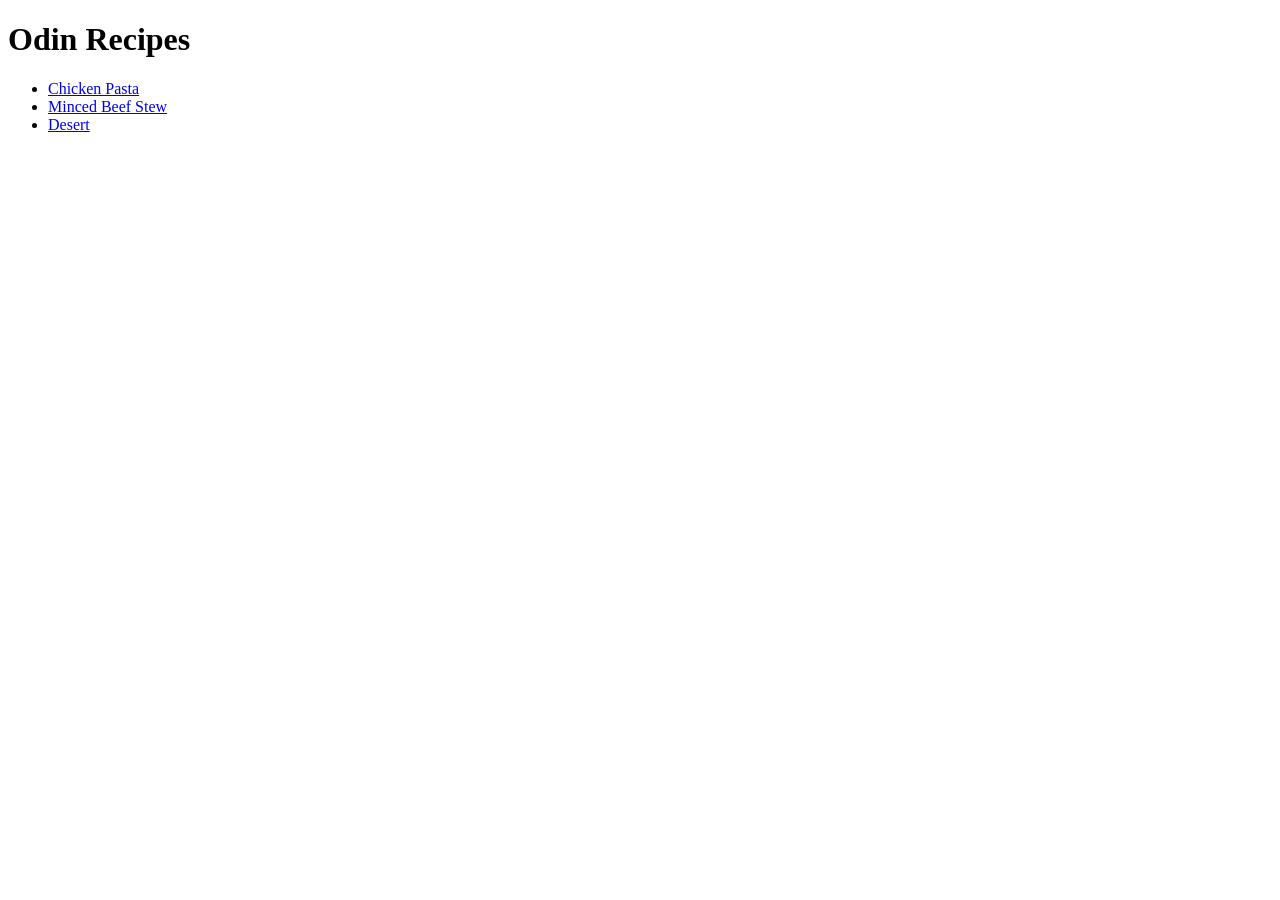
==== index.html @ 6ec4e488 "This is my finished Recipe wesite" ====
<!DOCTYPE html>

<html lang="en">

    <head>
        <meta charset="UTF-8">
        <title></title>
    </head>

    <body>
    
        <h1>Odin Recipes</h1>

        <ul>
            
            <li><a href="./recipes/chickenpasta.html" target="blank" rel="noopener noreferer">Chicken Pasta</a></li>
            <li><a href="./recipes/mincedbeefstew.html" target="blank" rel="noopener noreferer">Minced Beef Stew</a></li>
            <li><a href="./recipes/desert.html" target="blank" rel="noopener norefere">Desert</a></li>
        </ul>
    </body>

</html>
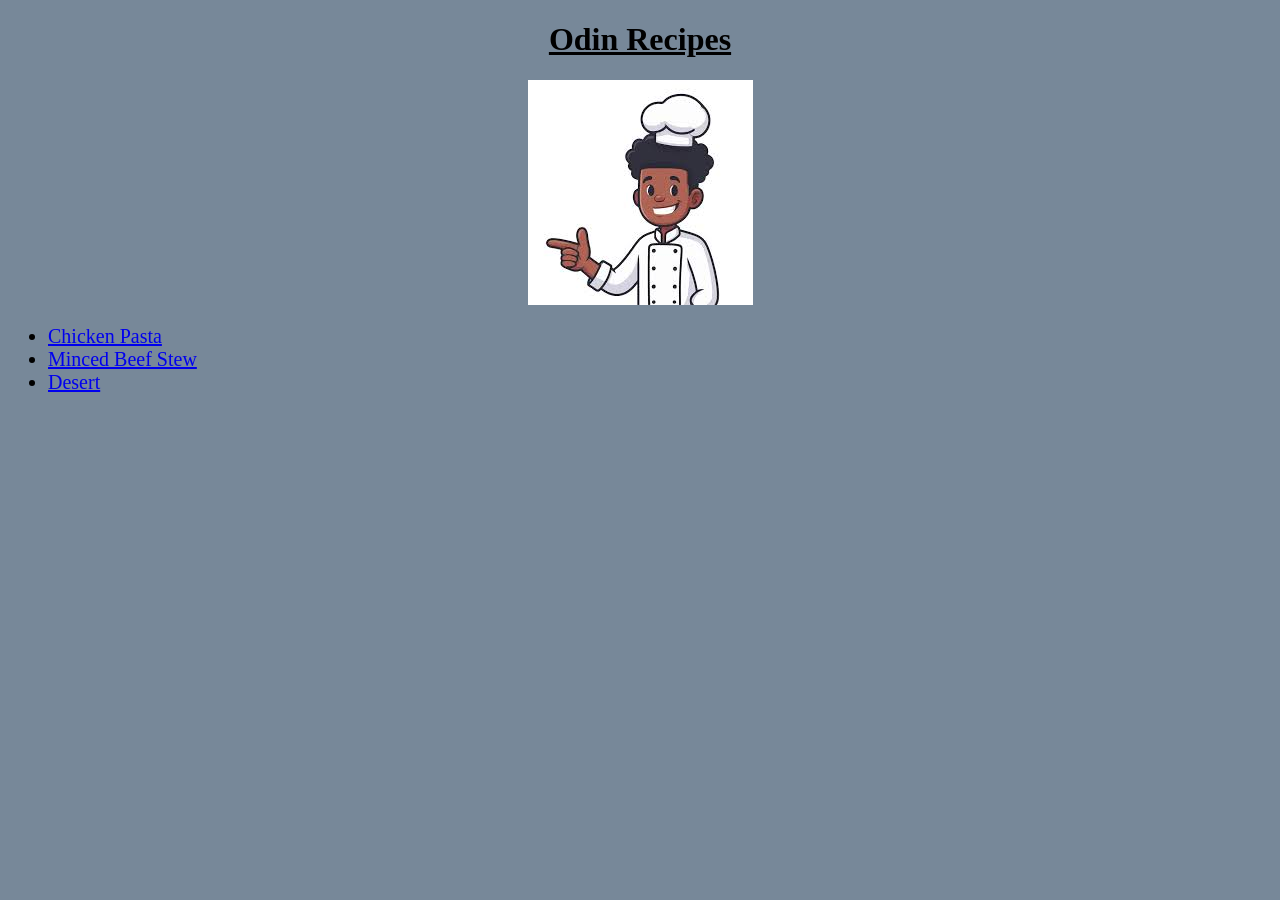
==== commit c0855aa0: "FINAL COMMIT" ====
--- a/index.html
+++ b/index.html
@@ -4,19 +4,24 @@
 
     <head>
         <meta charset="UTF-8">
-        <title></title>
+        <title>My Recipe Page</title>
+        <link rel="stylesheet" href="style.css">
     </head>
 
     <body>
     
         <h1>Odin Recipes</h1>
 
+        <img src="./img/chef.jpeg" alt="animated image of a chef">
+
         <ul>
             
             <li><a href="./recipes/chickenpasta.html" target="blank" rel="noopener noreferer">Chicken Pasta</a></li>
             <li><a href="./recipes/mincedbeefstew.html" target="blank" rel="noopener noreferer">Minced Beef Stew</a></li>
             <li><a href="./recipes/desert.html" target="blank" rel="noopener norefere">Desert</a></li>
+
         </ul>
+        
     </body>
 
 </html>
--- a/style.css
+++ b/style.css
@@ -0,0 +1,26 @@
+/* came back to add some css as instructed from the css cascade lesson */
+
+h1 {
+    text-align: center;
+    text-decoration: underline;
+
+}
+
+body {
+    background-color: lightslategray;
+
+}
+
+img {
+    display: block;
+    height: auto;
+    width: 50;
+    margin-left: auto;
+    margin-right: auto;
+    
+}
+
+ul {
+    font-size: 20px;
+
+}
